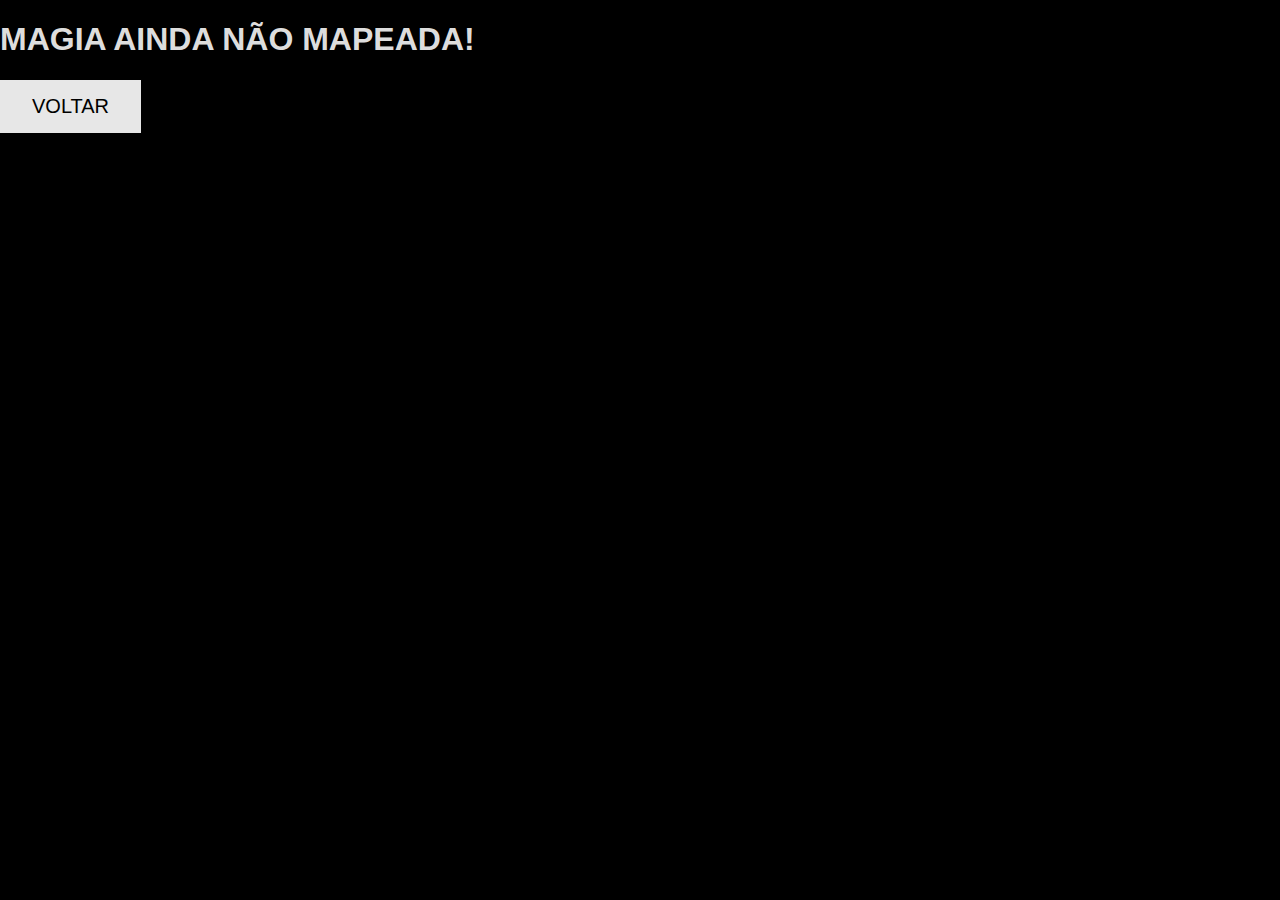
==== magias/descricao.html @ 6a2d0343 "add subfolder dnd" ====
<!DOCTYPE html>
<html>
    <head>
        <link rel="stylesheet" href="css/estilo.css">
        <script src="https://code.jquery.com/jquery-3.7.1.min.js"></script>
        <script src="js/script.js"></script>
        <title>DESCRICAO</title>
        <meta charset="UTF-8">
    </head>
    <body>
        <div id="magia">
            <h1>MAGIA AINDA NÃO MAPEADA!</h1>
        </div>
        
        <p>
            <input type="button" value="VOLTAR" id="botao" onClick="voltar()">
        </p>
    </body>
</html>

<script>
    $(document).ready(function() {
        var livro = new URL(window.location.href).searchParams.get("livro");
        //console.log("livro="+livro);
        carregarArquivoTXT('descricao', livro);
    });

    function voltar() {
        var livro = new URL(window.location.href).searchParams.get("livro");
        var link = "index.html";

        if(livro == "xanathar") {
            link = "xanathar.html"
        } else if(livro == "tasha") {
            link = "tasha.html"
        }

        window.location = link;
    }
</script>
---- magias/css/estilo.css ----
* {
  box-sizing: border-box;
  font-family: Arial, Helvetica, sans-serif;
}

body {
  margin: 0;
  font-family: Arial, Helvetica, sans-serif;
  background-color: #000000;
}

/* Style the top navigation bar */
.topnav {
  overflow: hidden;
  background-color: #333;
}

/* Style the topnav links */
.topnav a {
  float: left;
  display: block;
  color: #f2f2f2;
  text-align: center;
  padding: 14px 16px;
  text-decoration: none;
}

/* Change color on hover */
.topnav a:hover {
  background-color: #ddd;
  color: black;
}

/* Style the content */
.content {
  background-color: #000000;
  padding: 10px;
  height: 100%;
}

/* Style the footer */
.footer {
  background-color: #000000;
  padding: 10px;
  color: #ffffff;
  font-weight: bold;
}

table {
  border: 1px solid #ddd;
  width: 100%;
  height: 100%;
  text-align: center;
  border-collapse: collapse;
}

th {
  border: 1px solid;
  color: #ddd;
  text-align: center;
  font-size: large;
  font-weight: bold;
}

td {
  border: 1px solid;
  color: #ddd;
}

a {
  color: #ddd;
  /*cursor: default;*/
  text-decoration: none;
}

span {
  font-size: 30px;
}

#magia {
  background-color: #000000;
  color: #ddd;
}

#botao {
  background-color: #e7e7e7;
  color: black;
  border: none;
  padding: 15px 32px;
  text-align: center;
  text-decoration: none;
  display: inline-block;
  font-size: 20px;
}

/*nivel atual*/
#magia5 {
  background-color: #317df7;
}
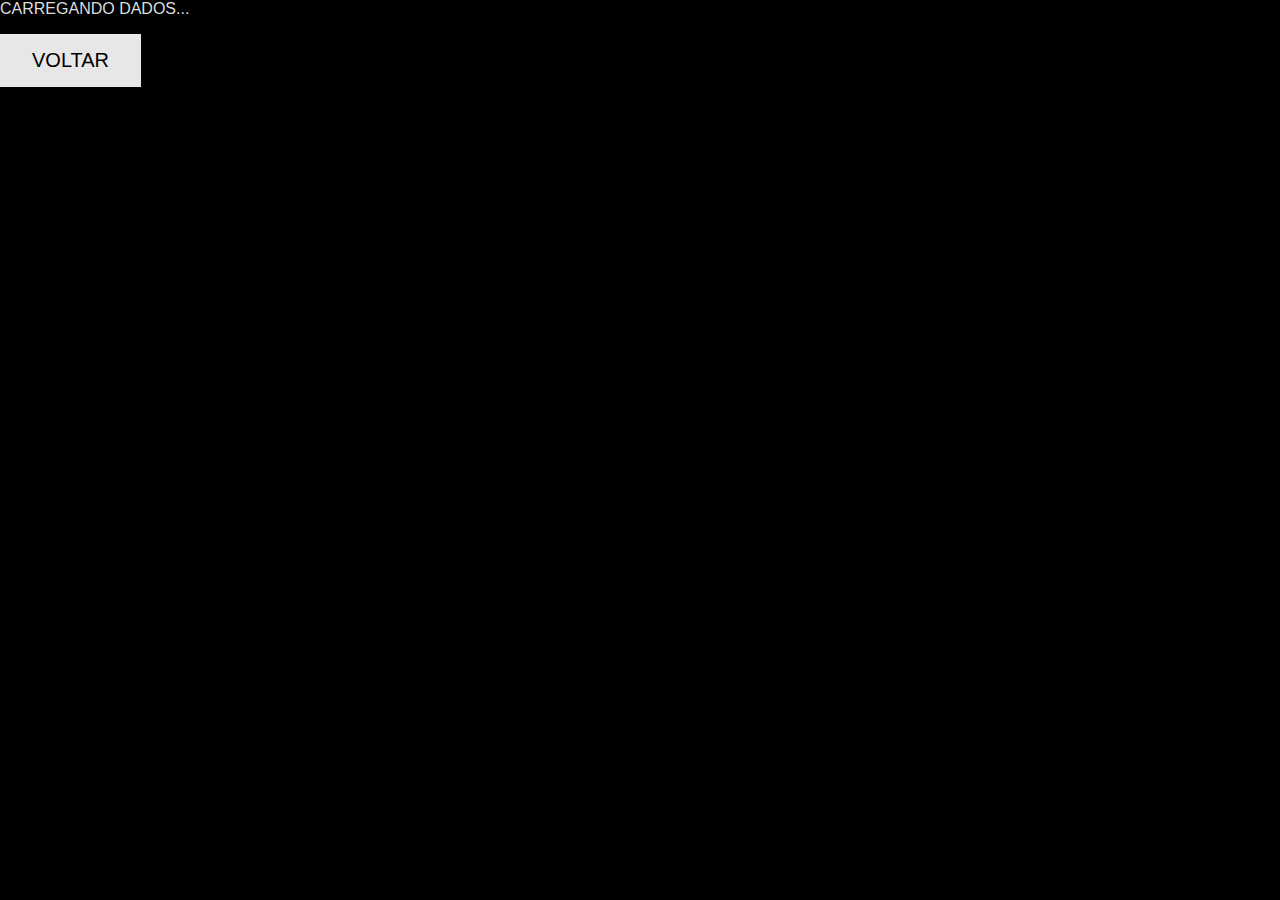
==== commit c07fc258: "add carregando nas descricoes" ====
--- a/magias/descricao.html
+++ b/magias/descricao.html
@@ -22,7 +22,11 @@
     $(document).ready(function() {
         var livro = new URL(window.location.href).searchParams.get("livro");
         //console.log("livro="+livro);
-        carregarArquivoTXT('descricao', livro);
+		
+		document.getElementById('magia').innerHTML = "CARREGANDO DADOS...";
+		setTimeout(function(){
+			carregarArquivoTXT('descricao', livro);
+		}, 2000);
     });
 
     function voltar() {
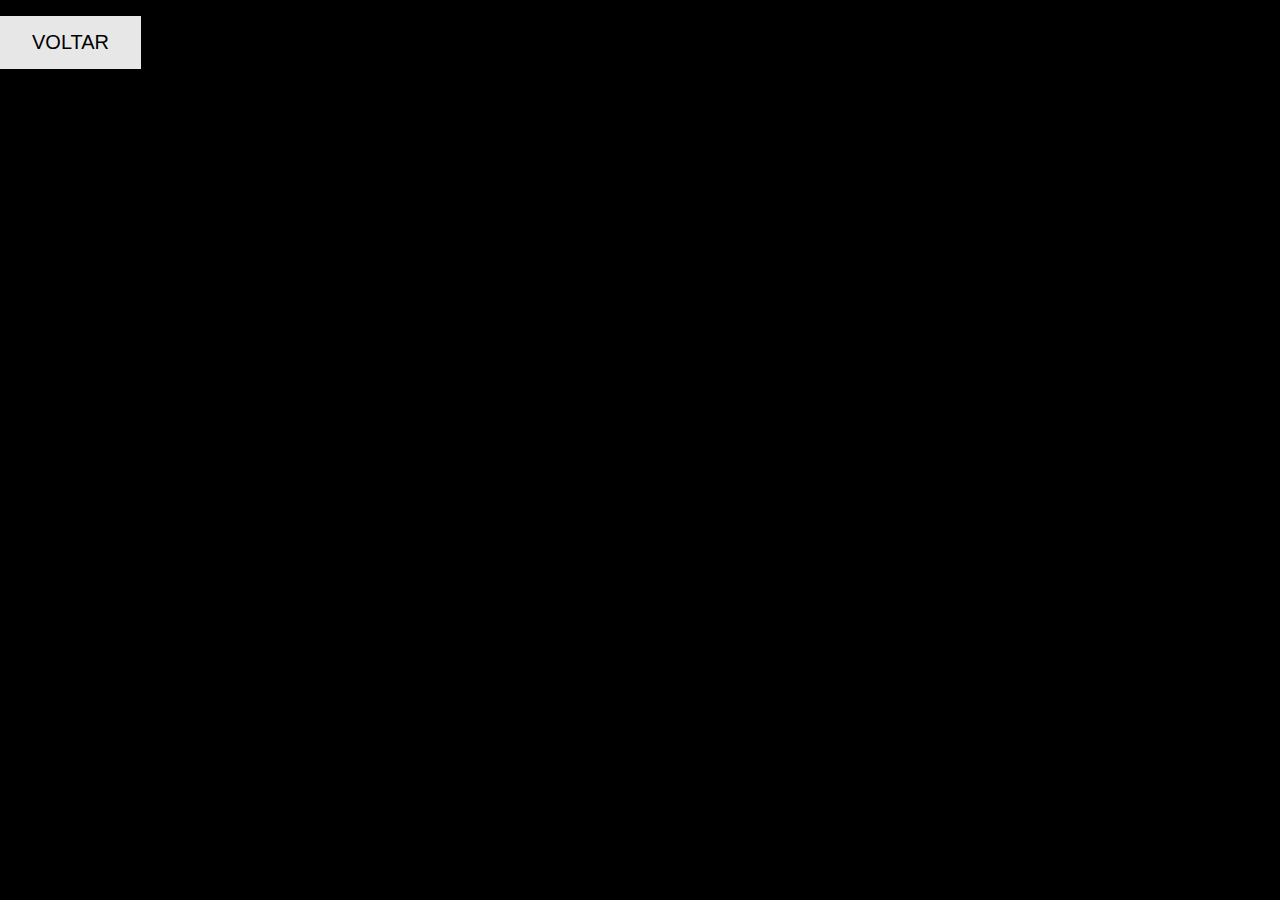
==== commit 944412a0: "magias fixas no html" ====
--- a/magias/descricao.html
+++ b/magias/descricao.html
@@ -8,9 +8,7 @@
         <meta charset="UTF-8">
     </head>
     <body>
-        <div id="magia">
-            <h1>MAGIA AINDA NÃO MAPEADA!</h1>
-        </div>
+        <div id="magia"><div id="ldj10" style="display:none"><h1>AMIZADE</h1><h3>Truque de encantamento</h3><h3>Tempo de Conjuração: 1 ação</h3><h3>Alcance: Pessoal</h3><h3>Componentes: S, M (uma pequena quantidade de maquiagem aplicada ao rosto durante a conjuração da magia)</h3><h3>Duração: Concentração, até 1 minuto</h3><span>Pela duração, você terá vantagem em todos os testes de Carisma direcionados a uma criatura, à sua escolha, que não seja hostil a você. Quando a magia acabar, a criatura perceberá que você usou maia para influenciar o humor dela, e ficará hostil a você. Uma criatura propensa a violência irá atacar você. Outra criatura pode buscar outras formas de retaliação (a critério do Mestre), dependendo da natureza da sua interação com ela.</span></div><div id="ldj20" style="display:none"><h1>ATAQUE CERTEIRO</h1><h3>Truque de adivinhação</h3><h3>Tempo de Conjuração: 1 ação</h3><h3>Alcance: 9 metros</h3><h3>Componentes: S</h3><h3>Duração: Concentração, até 1 rodada</h3><span>Você estende sua mão e aponta o dedo para um alvo no alcance. Sua magia garante a você uma breve intuição sobre as defesas do alvo. No seu próximo turno, você terá vantagem na primeira jogada de ataque contra o alvo,considerando que essa magia não tenha acabado.</span></div><div id="ldj30" style="display:none"><h1>CONSERTAR</h1><h3>Truque de transmutação</h3><h3>Tempo de Conjuração: 1 minuto</h3><h3>Alcance: Toque</h3><h3>Componentes: V, S, M (dois ímãs)</h3><h3>Duração: Instantânea</h3><span>Essa magia repara um única quebra ou fissura em um objeto que você tocar, como um elo quebrado de uma corrente, duas metades de uma chave partida, um manto rasgado ou o vazamento em um odre. Contanto que a quebra ou fissura não tenha mais de 30 centímetros em qualquer dimensão, você pode remenda-la, não deixando qualquer vestígio do dano anterior. Essa magia pode reparar fisicamente um item mágico ou constructo, mas a magia não irá restaurar a magia em tais objetos.</span></div><div id="ldj40" style="display:none"><h1>ESPIRRO ÁCIDO</h1><h3>Truque de conjuração</h3><h3>Tempo de Conjuração: 1 ação</h3><h3>Alcance: 18 metros</h3><h3>Componentes: V, S</h3><h3>Duração: Instantânea</h3><span>Você arremessa uma bolha de ácido. Escolha uma criatura dentro do alcance, ou escolha duas criaturas dentro do alcance que estejam a 1,5 metro uma da outra. Um alvo deve ser bem sucedido num teste de resistência de Destreza ou sofrerá 1d6 de dano ácido. O dano dessa magia aumenta em 1d6 quando você alcança o 5° nível (2d6), 11° nível (3d6) e 17° nível (4d6).</span></div><div id="ldj50" style="display:none"><h1>GLOBOS DE LUZ</h1><h3>Truque de evocação</h3><h3>Tempo de Conjuração: 1 ação</h3><h3>Alcance: 36 metros</h3><h3>Componentes: V, S, M (um pouco de fósforo ou wychwood ou um inseto luminoso)</h3><h3>Duração: Concentração, até 1 minuto</h3><span>Você cria até quatro luzes do tamanho de tochas dentro do alcance, fazendo-as parecerem tochas, lanternas ou esferas luminosas que flutuam no ar pela duração. Você também pode combinar as quatro luzes em uma forma luminosa, vagamente humanoide, de tamanho Médio. Qualquer que seja a forma que você escolher, cada luz produz penumbra num raio de 3 metros. Com uma ação bônus, no seu turno, você pode mover as luzes, até 18 metros, para um novo local dentro do alcance. Uma luz deve estar a, pelo menos, 6 metros de outra luz criada por essa magia e uma luz some se exceder o alcance da magia.</span></div><div id="ldj60" style="display:none"><h1>ILUSÃO MENOR</h1><h3>Truque de ilusão</h3><h3>Tempo de Conjuração: 1 ação</h3><h3>Alcance: 9 metros</h3><h3>Componentes: V, M (um pouco de lã)</h3><h3>Duração: 1 minuto</h3><span>Você cria um som ou uma imagem de um objeto, dentro do alcance, que permanece pela duração. A ilusão também termina se você dissipa-la usando uma ação ou conjurar essa magia novamente. Se você criar um som, seu volume pode variar entre um sussurro até um grito. Pode ser a sua voz, a voz de outrem, o rugido de um leão, batidas de tambor ou qualquer outro som que você quiser. O som permanece no mesmo volume durante toda duração ou você pode fazer sons distintos em momentos diferentes, antes da magia acabar. Se você criar uma imagem de um objeto como uma cadeira, pegadas de lama ou um pequeno baú ela não pode ter mais de 1,5 metro cúbico. A imagem não pode produzir som, luz, cheiro ou qualquer outro efeito sensorial. Interação física com a imagem revelará que ela é uma ilusão, já que as coisas podem atravessa-la. Se uma criatura usar sua ação para examinar a imagem, ela pode determinar que ela é uma ilusão se obtiver sucesso num teste de Inteligência (Investigação) contra a CD da magia. Se uma criatura discernir a ilusão como sendo isso, a ilusão se tornará suave para a criatura.</span></div><div id="ldj70" style="display:none"><h1>LUZ</h1><h3>Truque de evocação</h3><h3>Tempo de Conjuração: 1 ação</h3><h3>Alcance: Toque</h3><h3>Componentes: V, M (um vaga-lume ou musgo fosforescente)</h3><h3>Duração: Concentração, até 1</h3><span>Você toca um objeto que não tenha mais 3 metros em qualquer dimensão. Até a magia acabar, o objeto emite luz plena num raio de 6 metros e penumbra por 6 metros adicionais. Cobrir o objeto completamente com alguma coisa opaca bloqueará a luz. A magia termina se você conjura-la novamente ou dissipa-la com uma ação. Se você tentar afetar um objeto segurado ou vestido por uma criatura hostil, a criatura deve ser bem sucedida num teste de Destreza para evitar a magia.</span></div><div id="ldj80" style="display:none"><h1>MÃOS MÁGICAS</h1><h3>Truque de conjuração</h3><h3>Tempo de Conjuração: 1 ação</h3><h3>Alcance: 9 metros</h3><h3>Componentes: V, S</h3><h3>Duração: 1 minuto</h3><span>Uma mão espectral flutuante aparece num ponto, à sua escolha, dentro do alcance. A mão permanece pela duração ou até você dissipa-la com uma ação. A mão some se estiver a mais de 9 metros de você ou se você conjurar essa magia novamente. Você pode usar sua ação para controlar a mão. Você pode usar a mão para manipular um objeto, abrir uma porta ou recipiente destrancado, guardar ou pegar um item de um recipiente aberto ou derramar o conteúdo de um frasco. Você pode mover a mão até 9 metros a cada vez que a usa. A mão não pode atacar, ativar itens mágicos ou carregar mais de 5 quilos.</span></div><div id="ldj90" style="display:none"><h1>MENSAGEM</h1><h3>Truque de transmutação</h3><h3>Tempo de Conjuração: 1 ação</h3><h3>Alcance: 36 metros</h3><h3>Componentes: V, S, M (um pedaço curto de fio de cobre)</h3><h3>Duração: 1 rodada</h3><span>Você aponta seu dedo para uma criatura dentro do alcance e sussurra uma mensagem. O alvo (e apenas ele) ouvi a mensagem e pode responder com um sussurro que apenas você pode ouvir. Você pode conjurar essa magia através de objetos sólidos se você tiver familiaridade com o alvo. Silêncio mágico, 30 centímetros de rocha, 2,5 centímetros de metal comum, uma fina camada de chumbo, ou 90 centímetros de madeira ou terra bloqueiam a magia. A magia não precisa seguir uma linha reta e pode viajar livremente, dobrando esquinas ou através de aberturas.</span></div><div id="ldj100" style="display:none"><h1>PRESTIDIGITAÇÃO</h1><h3>Truque de transmutação</h3><h3>Tempo de Conjuração: 1 ação</h3><h3>Alcance: 3 metros</h3><h3>Componentes: V, S</h3><h3>Duração: Até 1 hora</h3><span>Essa magia é um truque mágico simples que conjuradores iniciantes usam para praticar. Você cria um dos seguintes</span></div><div id="ldj110" style="display:none"><h1>PROTEÇÃO CONTRA LÂMINAS</h1><h3>Truque de abjuração</h3><h3>Tempo de Conjuração: 1 ação</h3><h3>Alcance: Pessoal</h3><h3>Componentes: V, S</h3><h3>Duração: 1 rodada</h3><span>Você estende suas mãos e desenha um símbolo de proteção no ar. Até o final do seu próximo turno, você terá resistência contra dano de concussão, cortante e perfurante causado por ataques com armas.</span></div><div id="ldj120" style="display:none"><h1>RAIO DE FOGO</h1><h3>Truque de evocação</h3><h3>Tempo de Conjuração: 1 ação</h3><h3>Alcance: 36 metros</h3><h3>Componentes: V, S</h3><h3>Duração: Instantânea</h3><span>Você arremessa um cisco de fogo em uma criatura ou objeto dentro do alcance. Faça um ataque à distância com magia contra o alvo. Se atingir, o alvo sofre 1d10 de dano de fogo. Um objeto inflamável atingido por essa magia, incendeia se não estiver sendo vestido ou carregado. O dano dessa magia aumenta em 1d10 quando você alcança o 5° nível (2d10), 11° nível (3d10) e 17° nível (4d10).</span></div><div id="ldj130" style="display:none"><h1>RAIO DE GELO</h1><h3>Truque de evocação</h3><h3>Tempo de Conjuração: 1 ação</h3><h3>Alcance: 18 metros</h3><h3>Componentes: V, S</h3><h3>Duração: Instantânea</h3><span>Um raio frigido de luz azul clara parte em direção de uma criatura, dentro do alcance. Realize um ataque à distância com magia contra o alvo. Se atingir, ele sofre 1d8 de dano de frio e seu deslocamento é reduzido em 3 metros até o começo do seu próximo turno. O dano da magia aumenta em 1d8 quando você alcança o 5° nível (2d8), 11° nível (3d8) e 17° nível (4d8).</span></div><div id="ldj140" style="display:none"><h1>RAJADA DE VENENO</h1><h3>Truque de conjuração</h3><h3>Tempo de Conjuração: 1 ação</h3><h3>Alcance: 3 metros</h3><h3>Componentes: V, S</h3><h3>Duração: Instantânea</h3><span>Você ergue sua mão em direção de uma criatura que você possa ver, dentro do alcance e projeta um sopro de gás tóxico da sua palma. A criatura deve ser bem sucedida num teste de resistência de Constituição ou sofrerá 1d12 de dano de veneno. O dano dessa magia aumenta em 1d12 quando você alcança o 5° nível (2d12), 11° nível (3d12) e 17° nível (4d12).</span></div><div id="ldj150" style="display:none"><h1>TOQUE ARREPIANTE</h1><h3>Truque de necromancia</h3><h3>Tempo de Conjuração: 1 ação</h3><h3>Alcance: 36 metros</h3><h3>Componentes: V, S</h3><h3>Duração: 1 rodada</h3><span>Você cria uma mão esquelética fantasmagórica no espaço de uma criatura, dentro do alcance. Realize um ataque à distância com magia contra a criatura para afeta-la com o frio sepulcral. Se atingir, a criatura sofre 1d8 de dano necrótico e não poderá recuperar pontos de vida até o início do seu próximo turno. Até lá, a mão ficará presa ao alvo. Se você atingir um alvo morto-vivo, ele terá desvantagem nas jogadas de ataque contra você até o final do seu próximo turno. O dano dessa magia aumenta em 1d8 quando você alcança o 5° nível (2d8), 11° nível (3d8) e 17° nível (4d8).</span></div><div id="ldj160" style="display:none"><h1>TOQUE CHOCANTE</h1><h3>Truque de evocação</h3><h3>Tempo de Conjuração: 1 ação</h3><h3>Alcance: Toque</h3><h3>Componentes: V, S</h3><h3>Duração: Instantânea</h3><span>Eletricidade surge da sua mão para transmitir um choque em uma criatura que você tentar tocar. Faça um ataque corpo-a-corpo com magia contra o alvo. Você tem vantagem na jogada de ataque se o alvo estiver vestindo qualquer armadura de metal. Se atingir, o alvo sofre 1d8 de dano elétrico e não pode usar reações até o início do próximo turno dele. O dano da magia aumenta em 1d8 quando você alcança o 5° nível (2d8), 11° nível (3d8) e 17° nível (4d8).</span></div><div id="ldj11" style="display:none"><h1>ALARME</h1><h3>1° nível de abjuração (ritual)</h3><h3>Tempo de Conjuração: 1 minuto</h3><h3>Alcance: 9 metros</h3><h3>Componentes: V, S, M (um pequeno sino e um pequeno fio de prata)</h3><h3>Duração: 8 horas</h3><span>Você coloca um alarme para intrusos desavisados.Escolha uma porta, uma janela ou uma área dentro do alcance que não seja maior que 6 metros cúbicos. Até a magia acabar, um alarme alerta você sempre que uma criatura Miúda ou maior tocarem ou entrarem na área protegida. Quando você conjura a magia, você pode designar as criaturas que não ativarão o alarme. Você também escolhe se o alarme será mental ou audível. Um alarme mental alerta você com um silvo na sua mente, se você estiver a até de 1,5 quilômetro da área protegida. Esse silvo acordará você se você estiver dormindo. Um alarme audível produz o som de um sino de mão por 10 minutos num raio de 18 metros.</span></div><div id="ldj21" style="display:none"><h1>ÁREA ESCORREGADIA</h1><h3>1° nível de conjuração</h3><h3>Tempo de Conjuração: 1 ação</h3><h3>Alcance: 18 metros</h3><h3>Componentes: V, S, M (um pouco de pele de porco ou manteiga)</h3><h3>Duração: 1 minuto</h3><span>Graxa escorregadia cobre o solo em um quadrado de 3 metros centrado em um ponto, dentro do alcance, tornando essa área em terreno difícil pela duração. Quando a graxa aparece, cada criatura de pé na área deve ser bem sucedida num teste de resistência de Destreza ou cairá no chão. Uma criatura que entre na área ou termine seu turno nela, deve ser bem sucedido num teste de resistência de Destreza ou cairá no chão.</span></div><div id="ldj31" style="display:none"><h1>ARMADURA ARCANA</h1><h3>1° nível de abjuração</h3><h3>Tempo de Conjuração: 1 ação</h3><h3>Alcance: Toque</h3><h3>Componentes: V, S, M (um pedaço de couro curado)</h3><h3>Duração: 8 horas</h3><span>Você toca uma criatura voluntária que não esteja vestindo armadura e uma energia mágica protetora a envolve até a magia acabar. A CA base do alvo se torna 13 + o modificador de Destreza dele. A magia acaba se o alvo colocar uma armadura ou se você dissipa-la usando uma ação.</span></div><div id="ldj41" style="display:none"><h1>COMPREENDER IDIOMAS</h1><h3>1° nível de adivinhação (ritual)</h3><h3>Tempo de Conjuração: 1 ação</h3><h3>Alcance: Pessoal</h3><h3>Componentes: V, S, M (um pitada de fuligem e sal)</h3><h3>Duração: 1 hora</h3><span>Pela duração, você compreende o significado literal de qualquer idioma falado que você ouvir. Você também compreende qualquer idioma escrito que vir, mas você deve tocar a superfície onde as palavras estão escritas. Leva, aproximadamente, 1 minuto para ler uma página de texto. Essa magia não decifra mensagens secretas em textos ou glifos, como um selo arcano, que não seja parte de um idioma escrito.</span></div><div id="ldj51" style="display:none"><h1>CONVOCAR FAMILIAR</h1><h3>1° nível de conjuração (ritual)</h3><h3>Tempo de Conjuração: 1 hora</h3><h3>Alcance: 3 metros</h3><h3>Componentes: V, S, M (carvão, incenso e ervas no valor de 10 po, que devem ser consumidos pelo fogo em um braseiro de bronze)</h3><h3>Duração: Instantânea</h3><span>Você adquire os serviços de uma familiar, um espírito que toma a forma de um animal, à sua escolha: aranha, caranguejo, cavalo marinho, coruja, corvo, doninha, gato, falcão, lagarto, morcego, peixe (arenque), polvo, rato, rã (sapo) ou serpente venenosa. Aparecendo em um espaço desocupado dentro do alcance, o familiar tem as mesmas estatísticas da forma escolhida, no entanto, ele é um celestial, corruptor ou fada (à sua escolha) ao invés de uma besta. Seu familiar até independentemente de você, mas ele sempre obedece aos seus comandos. Em combate, ele rola sua a própria iniciativa e age no seu próprio turno. Um familiar não pode atacar, mas ele pode realizar outras ações, como de costume. Quando um familiar cai a 0 pontos de vida, ele desaparece, não deixando qualquer corpo físico para trás. Ele reaparece depois de você conjurar essa magia novamente. Enquanto seu familiar estiver a até 30 metros de você, você pode se comunicar telepaticamente com ele. Além disso, com uma ação, você pode ver através dos olhos do familiar e ouvir através dos ouvidos dele, até o início do seu próximo turno, adquirindo os benefícios de qualquer sentido especial que o familiar possua. Durante esse período, você estará cego e surdo em relação aos seus próprios sentidos. Com uma ação, você pode, temporariamente, dispensar seu familiar. Ele desaparece dentro de uma bolsa dimensional onde ele aguarda sua convocação. Alternativamente, você pode dispensa-lo para sempre. Com uma ação, enquanto ele estiver temporariamente dispensado, você pode fazê-lo reaparecer em qualquer espaço desocupado a até 9 metros de você. Você não pode ter mais de um familiar por vez. Se você conjurar essa magia enquanto já tiver um familiar, ao invés disso, você faz seu familiar existente adotar uma nova forma. Escolha uma das formas da lista acima. Seu familiar se transforma na criatura escolhida. Finalmente, quando você conjura uma magia com alcance de toque, seu familiar pode transmitir a magia, como se ele tivesse conjurado ela. Seu familiar precisa estar a até 30 metros de você e deve usar a reação dele para transmitir a magia quando você a conjurar. Se a magia necessitar de uma jogada de ataque, você usa seu modificador de ataque para essa jogada.</span></div><div id="ldj61" style="display:none"><h1>DETECTAR MAGIA</h1><h3>1° nível de adivinhação (ritual)</h3><h3>Tempo de Conjuração: 1 ação</h3><h3>Alcance: Pessoal</h3><h3>Componentes: V, S</h3><h3>Duração: Concentração, até 10 minutos</h3><span>Pela duração, você sente a presença de magia a até 9 metros de você. Se você sentir magia dessa forma, você pode usar sua ação para ver uma aura suave em volta de qualquer criatura ou objeto visível, na área que carrega magia, e você descobre a escolha de magia, se houver uma. A magia pode penetrar a maioria das barreiras, mas é bloqueada por 30 centímetros de rocha, 2,5 centímetros de metal comum, uma fina camada de chumbo, ou 90 centímetros de madeira ou terra.</span></div><div id="ldj71" style="display:none"><h1>DISCO FLUTUANTE DE TENSER</h1><h3>1° nível de conjuração (ritual)</h3><h3>Tempo de Conjuração: 1 ação</h3><h3>Alcance: 9 metros</h3><h3>Componentes: V, S, M (uma gota de mercúrio)</h3><h3>Duração: 1 hora</h3><span>Essa magia cria um plano horizontal, circular de energia de 90 cm de diâmetro por 2,5 cm de espessura, que flutua 90 centímetros acima do chão em um espaço desocupado, à sua escolha, que você possa ver dentro do alcance. O disco permanece pela duração e pode suportar até 250 quilos. Se mais peso for colocado nele, a magia termina, e tudo em cima do disco cai no chão. O disco é imóvel enquanto você estiver a até 6 metros dele. Se você se afastar a mais de 6 metros dele, o disco seguirá você, mantendo-se a 6 metros de você. Ele pode atravessar terreno irregular, subir ou descer escadas, encostas e similares, mas ele não pode atravessar mudanças de elevação de 3 metros ou mais. Por exemplo, o disco não pode atravessar um fosso de 3 metros de profundidade nem poderia sair de tal fosso se tivesse sido criado no fundo dele. Se você se afastar mais de 30 metros do disco (tipicamente por ele não poder rodear um obstáculo para seguir você), a magia acaba.</span></div><div id="ldj81" style="display:none"><h1>DISFARÇAR-SE</h1><h3>1° nível de ilusão</h3><h3>Tempo de Conjuração: 1 ação</h3><h3>Alcance: Pessoal</h3><h3>Componentes: V, S</h3><h3>Duração: 1 hora</h3><span>Você faz com que você mesmo – incluindo suas roupas, armadura, armas e outros pertences no seu personagem – pareça diferente até a magia acabar ou até você usar sua ação para dispensa-la. Você pode se parecer 30 centímetros mais baixo ou mais alto, e pode parecer magro, gordo ou entre ambos. Você não pode mudar o tipo do seu corpo, portanto, você deve adotar uma forma que tenha a mesma disposição básica de membros. No mais, a extensão da sua ilusão cabe a você. As mudanças criadas por essa magia não conseguem se sustentar perante uma inspeção física. Por exemplo, se você usar essa magia para adicionar um chapéu ao seu visual, objetos que passarem pelo chapéu e qualquer um que tocá-lo não sentirá nada ou sentirá sua cabeça e cabelo. Se você usar essa magia para aparentar ser mais magro do que é, a mão de alguém que a erguer para tocar em você, irá esbarrar em você enquanto ainda está, aparentemente, está no ar. Para perceber que você está disfarçado, uma criatura pode usar a ação dela para inspecionar sua aparência e deve ser bem sucedida em um teste de Inteligência (Investigação) contra a CD da sua magia.</span></div><div id="ldj91" style="display:none"><h1>ENFEITIÇAR PESSOA</h1><h3>1° nível de encantamento</h3><h3>Tempo de Conjuração: 1 ação</h3><h3>Alcance: 9 metros</h3><h3>Componentes: V, S</h3><h3>Duração: 1 hora</h3><span>Você tenta enfeitiçar um humanoide que você possa ver dentro do alcance. Ele deve realizar um teste de resistência de Sabedoria, e recebe vantagem nesse teste se você ou seus companheiros estiverem lutando com ele. Se ele falhar, ficará enfeitiçado por você até a magia acabar ou até você ou seus companheiros fizerem qualquer coisa nociva contra ele. A criatura enfeitiçada reconhece você como um conhecido amigável. Quando a magia acabar, a criatura saberá que foi enfeitiçada por você. Em Níveis Superiores. Se você conjurar essa magia usando um espaço de magia de 2° nível ou superior, você pode afetar uma criatura adicional para cada nível do espaço acima do 1°. As criaturas devem estar a até 9 metros umas das outras quando você for afeta-las.</span></div><div id="ldj101" style="display:none"><h1>ESCRITA ILUSÓRIA</h1><h3>1° nível de ilusão (ritual)</h3><h3>Tempo de Conjuração: 1 minuto</h3><h3>Alcance: Toque</h3><h3>Componentes: S, M (uma tinta à base de chumbo valendo, no mínimo, 10 po, que é consumida pela magia)</h3><h3>Duração: 10 dias</h3><span>Você escreve em um pergaminho, papel ou qualquer outro material adequado e tinge ele com uma poderosa ilusão que permanece pela duração. Para você e para qualquer criatura que você designar quando você conjura essa magia, a escrita parece normal, escrita com a sua caligrafia e transmite qualquer que seja a mensagem que você desejava quando escreveu o texto. Para todos os outros, a escrita aparece como se tivesse sido escrita com uma caligrafia desconhecida ou mágica que é inteligível. Alternativamente, você pode fazer a escrita parecer uma mensagem totalmente diferente, escrita com uma caligrafia e idioma diferentes, apesar de o idioma precisar ser um que você conheça. No caso da magia ser dissipada, tanto a escrita original quanto a ilusória desaparecem. Uma criatura com visão verdadeira pode ler a mensagem escondida.</span></div><div id="ldj111" style="display:none"><h1>ESCUDO ARCANO</h1><h3>1° nível de abjuração</h3><h3>Tempo de Conjuração: 1 reação, que você faz quando é atingido por um ataque ou alvo da magia mísseis mágicos</h3><h3>Alcance: Pessoal</h3><h3>Componentes: V, S</h3><h3>Duração: 1 rodada</h3><span>Uma barreira de energia invisível aparece e protege você. Até o início do seu próximo turno, você recebe +5 de bônus na CA, incluindo contra o ataque que desencadeou a magia, e você não sofre dado de mísseis mágicos.</span></div><div id="ldj121" style="display:none"><h1>IDENTIFICAÇÃO</h1><h3>1° nível de adivinhação (ritual)</h3><h3>Tempo de Conjuração: 1 minuto</h3><h3>Alcance: Toque</h3><h3>Componentes: V, S, M (uma perola valendo, no mínimo, 100 po e uma pena de coruja)</h3><h3>Duração: Instantânea</h3><span>Você escolhe um objeto que você deve tocar durante toda a conjuração da magia. Se ele for um item mágico ou algum outro objeto imbuído por magia, você descobre suas propriedades e como usá-lo, se exige sintonia para ser usado e quantas cargas ele tem, se aplicável. Você descobre se quaisquer magias estão afetando o item e quais eles são. Se o item foi criado por magia, você descobre que magia o criou. Se você, ao invés, tocar uma criatura durante toda a conjuração, você descobre quais magias, se houver alguma, estão afetando-a atualmente.</span></div><div id="ldj131" style="display:none"><h1>IMAGEM SILENCIOSA</h1><h3>1° nível de ilusão</h3><h3>Tempo de Conjuração: 1 ação</h3><h3>Alcance: 18 metros</h3><h3>Componentes: V, S, M (um pouco de lã)</h3><h3>Duração: Concentração, até 10 minutos</h3><span>Você cria a imagem de um objeto, criatura ou outro fenômeno visual que não tenha mais de 4,5 metros cúbicos. A imagem aparece num ponto, dentro do alcança, e permanece pela duração. A imagem é puramente visual não é acompanhada por som, cheiro ou outros efeitos sensoriais. Você pode usar sua ação para fazer a imagem se mover para qualquer ponto, dentro do alcance. À medida que a imagem muda de lugar, você pode alterar a aparência dela para que seu movimento pareça ser o natural para a imagem. Por exemplo, se você criar uma imagem de uma criatura e move-la, você pode alterar a imagem para que ela pareça estar andando. Interação física com a imagem, revelará que ela é uma ilusão, já que as coisas podem passar através dela. Uma criatura que usar sua ação para examinar a imagem, pode determinar que ela é uma ilusão com um teste de Inteligência (Investigação) bem sucedido contra a CD da magia. Se uma criatura discernir a ilusão como sendo isso, a criatura poderá ver através da imagem.</span></div><div id="ldj141" style="display:none"><h1>LEQUE CROMÁTICO</h1><h3>1° nível de ilusão</h3><h3>Tempo de Conjuração: 1 ação</h3><h3>Alcance: Pessoal (cone de 4,5 metros)</h3><h3>Componentes: V, S, M (um punhado de pó ou areia nas cores vermelha, amarela e azul)</h3><h3>Duração: 1 rodada</h3><span>Um feixe ofuscante de luzes coloridas ordenadas, surge da sua mão. Role 6d10 o total é a quantidade de pontos de vida de criaturas que essa magia pode afetar. As criaturas num cone de 4,5 metros, originado de você, são afetadas em ordem ascendente dos seus pontos de vida (ignorando criaturas inconsciente e que não podem ver). Começando com as criaturas que tiverem menos pontos de vida, cada criatura afetada por essa magia ficará cega até o fim da magia. Subtraia os pontos de vida de cada criatura do total antes de considerar os pontos de vida da próxima criatura. Os pontos de vida de uma criatura devem ser iguais ou menores que o total restante para que essa criatura seja afetada Em Níveis Superiores. Se você conjurar essa magia usando um espaço de magia de 2° nível ou superior, jogue 2d10 adicionais para cada nível do espaço acima do 1°.</span></div><div id="ldj151" style="display:none"><h1>MÃOS FLAMEJANTES</h1><h3>1° nível de evocação</h3><h3>Tempo de Conjuração: 1 ação</h3><h3>Alcance: Pessoal (cone de 4,5 metros)</h3><h3>Componentes: V, S</h3><h3>Duração: Instantânea</h3><span>Enquanto você mantiver suas mãos com os polegares juntos e os dedos abertos, uma fino leque de chamas emerge das pontas dos seus dedos erguidos. Cada criatura num cone de 4,5 metros deve realizar um teste de resistência de Destreza. Uma criatura sofre 3d6 de dano de fogo se falhar no teste, ou metade desse dano se obtiver sucesso. O fogo incendeia qualquer objeto inflamável na área que não esteja sendo vestido ou carregado. Em Níveis Superiores. Se você conjurar essa magia usando um espaço de magia de 2° nível ou superior, o dano aumenta em 1d6 para cada nível do espaço acima do 1°.</span></div><div id="ldj161" style="display:none"><h1>MÍSSEIS MÁGICOS</h1><h3>1° nível de evocação</h3><h3>Tempo de Conjuração: 1 ação</h3><h3>Alcance: 36 metros</h3><h3>Componentes: V, S</h3><h3>Duração: Instantânea</h3><span>Você cria três dardos brilhantes de energia mística. Cada dardo atinge uma criatura, à sua escolha, que você possa ver, dentro do alcance. Um dardo causa 1d4 + 1 de dano de energia ao alvo. Todos os dardos atingem simultaneamente e você pode direciona-los para atingir uma criatura ou várias. Em Níveis Superiores. Quando você conjurar essa magia usando um espaço de magia de 2° nível ou superior, a magia cria um dardo adicional para cada nível do espaço acima do 1°.</span></div><div id="ldj171" style="display:none"><h1>NÉVOA OBSCURECENTE</h1><h3>1° nível de conjuração</h3><h3>Tempo de Conjuração: 1 ação</h3><h3>Alcance: 36 metros</h3><h3>Componentes: V, S</h3><h3>Duração: Concentração, até 1 hora</h3><span>Você cria uma esfera de 6 metros de raio de névoa, centrada num ponto, dentro do alcance. A esfera se espalha, dobrando esquinas, e a área dela é de escuridão densa. Ela permanece pela duração ou até um vento moderado ou mais rápido (pelo menos 15 quilômetros por hora) dispersa-la. Em Níveis Superiores. Quando você conjurar essa magia usando um espaço de magia de 2° nível ou superior, o raio da névoa aumenta em 6 metros para cada nível do espaço acima do 1°.</span></div><div id="ldj181" style="display:none"><h1>ONDA TROVEJANTE</h1><h3>1° nível de evocação</h3><h3>Tempo de Conjuração: 1 ação</h3><h3>Alcance: Pessoal (cubo de 4,5 metros)</h3><h3>Componentes: V, S</h3><h3>Duração: Instantânea</h3><span>Uma onda de força trovejante varre tudo a partir de você. Cada criatura num cubo de 4,5 metros originado em você, deve realizar um teste de resistência de Constituição. Se falhar na resistência, uma criatura sofrerá 2d8 de dano trovejante e será empurrada 3 metros para longe de você. Se obtive sucesso na resistência, a criatura sofrerá metade desse dano e não será empurrada. Além disso, objetos soltos que estiverem completamente dentro da área de efeito serão automaticamente empurrados 3 metros para longe de você pelo efeito da magia e a magia emitirá um ressonante barulho de trovão audível a até 90 metros. Em Níveis Superiores. Quando você conjurar essa magia usando um espaço de magia de 2° nível ou superior, o dano aumenta em 1d8 para cada nível acima do 1°.</span></div><div id="ldj191" style="display:none"><h1>ORBE CROMÁTICA</h1><h3>1° nível de evocação</h3><h3>Tempo de Conjuração: 1 ação</h3><h3>Alcance: 27 metros</h3><h3>Componentes: V, S, M (um diamante valendo, no mínimo, 50 po)</h3><h3>Duração: Instantânea</h3><span>Você arremessa uma esfera de energia de 12 centímetros de diâmetro numa criatura que você possa ver dentro do alcance. Você escolhe ácido, frio, fogo, elétrico, veneno ou trovejante para o tipo de orbe que você cria e, então, realiza um ataque à distância com magia. Se o ataque atingir, a criatura sofre 3d8 de dano do tipo escolhido. Em Níveis Superiores. Quando você conjurar essa magia usando um espaço de magia de 2° nível ou superior, o dano aumenta em 1d8 para cada nível do espaço acima do 1°.</span></div><div id="ldj201" style="display:none"><h1>PASSOS LONGOS</h1><h3>1° nível de transmutação</h3><h3>Tempo de Conjuração: 1 ação</h3><h3>Alcance: Toque</h3><h3>Componentes: V, S, M (um pouco de barro)</h3><h3>Duração: 1 hora</h3><span>Você toca uma criatura. O deslocamento do alvo aumenta em 3 metros, até a magia acabar. Em Níveis Superiores. Quando você conjurar essa magia usando um espaço de magia de 2° nível ou superior, você pode afetar uma criatura adicional para cada nível do espaço acima do 1°.</span></div><div id="ldj211" style="display:none"><h1>PROTEÇÃO CONTRA O BEM E MAL</h1><h3>1° nível de abjuração</h3><h3>Tempo de Conjuração: 1 ação</h3><h3>Alcance: Toque</h3><h3>Componentes: V, S, M (água benta ou pó de prata e ferro, consumidos pela magia)</h3><h3>Duração: Concentração, até 10 minutos</h3><span>Até a magia acabar, uma criatura voluntária que você tocar estará protegida contra certos tipos de criaturas: aberrações, celestiais, corruptores, elementais, fadas e mortos-vivos. A proteção garante diversos benefícios. As criaturas desse tipo tem desvantagem nas jogadas de ataque contra o alvo. O alvo não pode ser enfeitiçado, amedrontado ou possuído por elas. Se o alvo já estiver enfeitiçado, amedrontado ou possuído por uma dessas criaturas, o alvo terá vantagem em qualquer novo teste de resistência contra o efeito relevante.</span></div><div id="ldj221" style="display:none"><h1>QUEDA SUAVE</h1><h3>1° nível de transmutação</h3><h3>Tempo de Conjuração: 1 reação, que você realiza quando você ou uma criatura a até 18 metros cair</h3><h3>Alcance: 18 metros</h3><h3>Componentes: V, M (uma pequena pena ou penugem similar)</h3><h3>Duração: 1 minuto</h3><span>Escolha até cinco criaturas caindo, dentro do alcance. A taxa de descendência de uma criatura caindo é reduzida para 18 metros por rodada, até o fim da magia. Se a criatura aterrissar antes da magia acabar, ela não sofre nenhum dano de queda, pode aterrissar em pé e a magia termina para essa criatura.</span></div><div id="ldj231" style="display:none"><h1>RAIO ADOECENTE</h1><h3>1° nível de necromancia</h3><h3>Tempo de Conjuração: 1 ação</h3><h3>Alcance: 18 metros</h3><h3>Componentes: V, S</h3><h3>Duração: Instantânea</h3><span>Um raio adoecente de energia esverdeada chicoteia na direção de uma criatura dentro do alcance. Faça um ataque à distância com magia contra o alvo. Se atingir, o alvo sofrerá 2d8 de dano de veneno e deve realizar um teste de resistência de Constituição. Se falhar na resistência, ele também ficará envenenado até o final do seu próximo turno. Em Níveis Superiores. Quando você conjurar essa magia usando um espaço de magia de 2° nível ou superior, o dano da magia aumenta em 1d8 para cada nível do espaço acima do 1°.</span></div><div id="ldj241" style="display:none"><h1>RAIO DE BRUXA</h1><h3>1° nível de evocação</h3><h3>Tempo de Conjuração: 1 ação</h3><h3>Alcance: 9 metros</h3><h3>Componentes: V, S, M (um galho de uma árvore que tenha sido atingida por um relâmpago)</h3><h3>Duração: Concentração, até 1 minuto</h3><span>Um raio crepitante de energia azul é arremessado em uma criatura dentro do alcance, formando um arco elétrico contínuo entre você e o alvo. Faça um ataque à distância com magia contra a criatura. Se atingir, o alvo sofrerá 1d12 de dano elétrico e, em cada um dos seus turnos, pela duração, você pode usar sua ação para causar 1d12 de dano elétrico ao alvo, automaticamente. A magia acaba se você usar sua ação para fazer qualquer outra coisa. A magia também acaba se o alvo estiver fora do alcance da magia ou se você tiver cobertura total para ele. Em Níveis Superiores. Quando você conjurar essa magia usando um espaço de magia de 2° nível ou superior, o dano inicial aumenta em 1d12 para cada nível do espaço acima do 1°.</span></div><div id="ldj251" style="display:none"><h1>RECUO ACELERADO</h1><h3>1° nível de transmutação</h3><h3>Tempo de Conjuração: 1 ação bônus</h3><h3>Alcance: Pessoal</h3><h3>Componentes: V, S</h3><h3>Duração: Concentração, até 10 minutos</h3><span>Essa magia permite que você se mova a um ritmo incrível. Quando você conjura essa magia e, a partir de então, com uma ação bônus em cada um dos seus turnos, até a magia acabar, você pode realizar a ação de Disparada.</span></div><div id="ldj261" style="display:none"><h1>RISO HISTÉRICO DE TASHA</h1><h3>1° nível de encantamento</h3><h3>Tempo de Conjuração: 1 ação</h3><h3>Alcance: 9 metros</h3><h3>Componentes: V, S, M (pequenas tortas e uma pena que é balançada no ar)</h3><h3>Duração: Concentração, até 1 minuto</h3><span>Uma criatura, à sua escolha, que você possa ver, dentro do alcance, acha tudo hilariantemente engraçado e cai na gargalhada, se essa magia afeta-la. O alvo deve ser bem sucedido em um teste de resistência de Sabedoria ou cairá no chão, ficando incapacitado e incapaz de se levantar pela duração. Uma criatura com valor de Inteligência 4 ou inferior não é afetada. Ao final de cada um dos turnos dela e, toda vez que sofrer dano, o alvo pode realizar outro teste de resistência de Sabedoria. O alvo terá vantagem no teste de resistência se ele for garantido por ele ter sofrido dano. Se obtiver sucesso, a magia acaba.</span></div><div id="ldj271" style="display:none"><h1>SALTO</h1><h3>1° nível de transmutação</h3><h3>Tempo de Conjuração: 1 ação</h3><h3>Alcance: Toque</h3><h3>Componentes: V, S, M (uma perna de gafanhoto)</h3><h3>Duração: 1 minuto</h3><span>Você toca uma criatura. A distância de salto da criatura é triplicada até a magia acabar.</span></div><div id="ldj281" style="display:none"><h1>SERVO INVISÍVEL</h1><h3>1° nível de conjuração (ritual)</h3><h3>Tempo de Conjuração: 1 ação</h3><h3>Alcance: 18 metros</h3><h3>Componentes: V, S, M (um pedaço de barbante e um pouco de madeira)</h3><h3>Duração: 1 hora</h3><span>Essa magia cria uma força invisível, sem mente e sem forma que realiza tarefas simples, ao seu comando, até a magia acabar. O servo aparece do nada em um espaço desocupado no chão, dentro do alcance. Ele tem CA 10, 1 ponto de vida, Força 2 e não pode atacar. Se ele cair a 0 pontos de vida, a magia acaba. Uma vez em cada um dos seus turnos, com uma ação bônus, você pode comandar, mentalmente, o servo para se mover até 4,5 metros e interagir com um objeto. O servo pode realizar tarefas simples que um serviçal humano faria, como buscar coisas, limpar, consertar, dobrar roupas, acender chamas, servir comida ou derramar vinho. Uma vez que um comando seja dado, o servo realiza a tarefa da melhor forma possível, até completar a tarefa, então esperará o seu próximo comando. Se você comandar o servo a realizar uma tarefa que poderia afasta-lo a mais de 18 metros de você, a magia termina.</span></div><div id="ldj291" style="display:none"><h1>SONO</h1><h3>1° nível de encantamento</h3><h3>Tempo de Conjuração: 1 ação</h3><h3>Alcance: 36 metros</h3><h3>Componentes: V, S, M (um punhado de areia fina, pétalas de rosas ou um grilo)</h3><h3>Duração: 1 minuto</h3><span>Essa magia põem as criaturas num entorpecimento mágico. Jogue 5d8 o total é a quantidade de pontos de vida de criaturas afetados pela magia. As criaturas numa área de 6 metros de raio, centrada no ponto escolhido, dentro do alcance, são afetadas em ordem ascendente dos pontos de vida atuais delas (ignorando criaturas inconscientes). Começando com as criaturas com menos pontos de vida atuais, cada criatura afetada por essa magia cai inconsciente até a magia acabar, sofrer dano ou alguém usar sua ação para sacudi-la ou esbofeteá-la até acordar. Subtraia os pontos de vida de cada criatura do total antes de seguir para a próxima criatura com menos pontos de vida atuais. Os pontos de vida atuais da criatura devem ser iguais ou menores que o valor restante para que a criatura possa ser afetada. Mortos-vivos e criaturas imunes a serem enfeitiçadas não são afetadas por essa magia. Em Níveis Superiores. Quando você conjurar essa magia usando um espaço de magia de 2º nível ou superior, jogue 2d8 adicionais para cada nível do espaço acima do 1°.</span></div><div id="ldj301" style="display:none"><h1>VITALIDADE FALSA</h1><h3>1° nível de necromancia</h3><h3>Tempo de Conjuração: 1 ação</h3><h3>Alcance: Pessoal</h3><h3>Componentes: V, S, M (uma pequena quantidade de álcool ou bebidas destiladas)</h3><h3>Duração: 1 hora</h3><span>Reforçando-se com uma vitalidade necromântica ilusória, você ganha 1d4 + 4 pontos de vida temporários pela duração. Em Níveis Superiores. Quando você conjurar essa magia usando um espaço de magia de 2° nível ou superior, você ganha 5 pontos de vida temporários adicionais para cada nível do espaço de magia acima do 1°.</span></div><div id="ldj12" style="display:none"><h1>ALTERAR-SE</h1><h3>2° nível de transmutação</h3><h3>Tempo de Conjuração: 1 ação</h3><h3>Alcance: Pessoal</h3><h3>Componentes: V, S</h3><h3>Duração: Concentração, até 1 hora</h3><span>Você assume uma forma diferente. Quando conjurar essa magia, escolha uma das seguintes opções, o efeito durará pela duração da magia. Enquanto a magia durar, você pode terminar uma opção com uma ação para ganhar os benefícios de uma diferente.<br>Adaptação Aquática. Você adapta seu corpo para um ambiente aquático, brotando guelras e crescendo membranas entre seus dedos. Você pode respirar embaixo d’água e ganha deslocamento de natação igual a seu deslocamento terrestre.<br>Mudar Aparência. Você transforam sua aparência. Você decide com o que você parece, incluindo altura, peso, traços faciais, timbre da sua voz, comprimento do cabelo, coloração e características distintas, se tiverem. Você pode ficar parecido com um membro de outra raça, apesar de nenhuma de suas estatísticas mudar. Você também não pode parecer com uma criatura de um tamanho diferente do seu, e seu formado básico permanece o mesmo</span></div><div id="ldj42" style="display:none"><h1>AUMENTAR/REDUZIR</h1><h3>2° nível de transmutação</h3><h3>Tempo de Conjuração: 1 ação</h3><h3>Alcance: 9 metros</h3><h3>Componentes: V, S, M (um pouco de pó de ferro)</h3><h3>Duração: Concentração, até 1 minuto</h3><span>Você faz com que uma criatura ou um objeto que você possa ver dentro do alcance, fique maior ou menor, pela duração. Escolha entre uma criatura ou um objeto que não esteja sendo carregado nem vestido. Se o alvo for involuntário, ele deve realizar um teste de resistência de Constituição. Se for bem sucedido, a magia não surte efeito. Se o alvo for uma criatura, tudo que ele esteja vestindo ou carregando muda e tamanho com ela. Qualquer item largado por uma criatura afetada, retorna ao seu tamanho natural.<br>Aumentar. O tamanho do alvo dobra em todas as dimensões e seu peso é multiplicado por oito. Esse aumento eleva seu tamanho em uma categoria – de Médio para Grande, por exemplo. Se não houver espaço suficiente para que o alvo dobre de tamanho, a criatura ou objeto alcança o tamanho máximo possível no espaço disponível. Até o fim da magia, o alvo também tem vantagem em testes de Força e testes de resistência de Força. O tamanho das armas do alvo crescem para se adequar ao seu novo tamanho. Quando essas armas são ampliadas, os ataques do alvo com elas causam 1d4 de dano extra.<br>Reduzir. O tamanho do alvo é reduzido à metade em todas as dimensões e seu peso é reduzido a um oitavo do normal. Essa redução diminui o tamanho do alvo em uma categoria – de Médio para Pequeno, por exemplo. Até o fim da magia, o alvo tem desvantagem em testes de Força e testes de resistência de Força. O tamanho das armas do alvo diminuem para se adequar ao seu novo tamanho. Quando essas armas são reduzidas, os ataques do alvo com elas causam 1d4 de dano a menos (isso não pode reduzir o dano a menos de 1).</span></div><div id="ldj102" style="display:none"><h1>DESPEDAÇAR</h1><h3>2° nível de evocação</h3><h3>Tempo de Conjuração: 1 ação</h3><h3>Alcance: 18 metros</h3><h3>Componentes: V, S, M (uma lasca de mica)</h3><h3>Duração: Instantânea</h3><span>Um alto som estridente, dolorosamente intenso, emerge de um ponto, à sua escolha, dentro do alcance. Cada criatura, numa esfera de 3 metros de raio, centrada no ponto deve fazer um teste de resistência de Constituição. Uma criatura sofre 3d8 de dano trovejante se falhar na resistência ou metade desse dano se obtiver sucesso. Uma criatura feita de material inorgânico como pedra, cristal ou metal, tem desvantagem nesse teste de resistência. Um objeto não-mágico que não esteja sendo vestido ou carregado, também sofre o dano, se estiver na área da magia.<br>Em Níveis Superiores. Quando você conjurar essa magia usando um espaço de magia de 3° nível ou superior, o dano aumenta em 1d8 para cada nível do espaço acima do 2°.</span></div><div id="ldj132" style="display:none"><h1>ESFERA FLAMEJANTE</h1><h3>2° nível de conjuração</h3><h3>Tempo de Conjuração: 1 ação</h3><h3>Alcance: 18 metros</h3><h3>Componentes: V, S, M (um pouco de seco, uma pitada de enxofre e uma camada de pó de ferro)</h3><h3>Duração: Concentração, até 1 minuto</h3><span>Uma esfera de fogo, com 1,5 metro de diâmetro, aparece em um espaço desocupado, à sua escolha, dentro do alcance e permanece pela duração. Qualquer criatura que terminar seu turno a até 1,5 metro da esfera, deve realizar um teste de resistência de Destreza. A criatura sofre 2d6 de dano de fogo se falhar na resistência, ou metade desse dano se obtiver sucesso.<br>Com uma ação bônus, você pode mover a esfera até 9 metros. Se você arremessar a esfera contra uma criatura, essa criatura deve realizar o teste de resistência contra o dano da esfera e a esfera para de se mover esse turno.<br>Quando você move a esfera, você pode direciona-la para barreira de até 1,5 metro de altura e ela salta sobre fossos de até 3 metros de distância. A esfera incendeia objetos inflamáveis que não estejam sendo vestidos ou carregados e emite luz plena a 6 metros de raio e penumbra por mais 6 metros adicionais.<br>Em Níveis Superiores. Quando você conjurar essa magia usando um espaço de magia de 3° nível ou superior, o dano aumenta em 1d6 para cada nível do espaço acima do 2°.</span></div><div id="ldj232" style="display:none"><h1>PASSO NEBULOSO</h1><h3>2° nível de conjuração</h3><h3>Tempo de Conjuração: 1 ação bônus</h3><h3>Alcance: Pessoal</h3><h3>Componentes: V Duração: Instantânea</h3><h3>Brevemente envolto por uma neblina prateada, você se teletransporta a até 9 metros para um espaço desocupado que você possa ver.</h3><span>undefined</span></div><div id="ldj252" style="display:none"><h1>RAIO ARDENTE</h1><h3>2° nível de evocação</h3><h3>Tempo de Conjuração: 1 ação</h3><h3>Alcance: 36 metros</h3><h3>Componentes: V, S </h3><h3>Duração: Instantânea</h3><span>Você cria três raios de fogo e os arremessa em alvos dentro do alcance. Você pode arremessa-los em um alvo ou em vários. Realize um ataque à distância com magia para cada raio. Se atingir, o alvo sofrerá 2d6 de dano de fogo. Em Níveis Superiores. Quando você conjurar essa magia usando um espaço de magia de 3° nível ou superior, você cria um raio adicional para cada nível do espaço acima do 2°.</span></div><div id="ldj292" style="display:none"><h1>SUGESTÃO</h1><h3>2° nível de encantamento</h3><h3>Tempo de Conjuração: 1 ação</h3><h3>Alcance: 9 metros</h3><h3>Componentes: V, M (uma língua de cobra e, ou um pedaço de favo de mel ou uma gota de azeite doce)</h3><h3>Duração: Concentração, até 8 horas</h3><span>Você sugere um curso de atividade (limitado a uma ou duas sentenças) e, magicamente, influencia um criatura que você possa ver, dentro do alcance, e que possa ouvir e compreender você. Criaturas que não podem ser enfeitiçadas são imunes a esse efeito. A sugestão deve ser formulada de modo que o curso de ação soe razoável. Dizer para a criatura se esfaquear, se arremessar em uma lança, tocar fogo em si mesma ou fazer algum outro ato obviamente nocivo anulará o efeito da magia.<br>O alvo deve realizar um teste de resistência de Sabedoria. Se falhar na resistência, ele seguirá o curso de ação que você descreveu, da melhor forma possível. O curso de ação sugerido pode continuar por toda a duração. Se a atividade sugerida puder ser completada em um tempo menor, a magia termina quando o alvo completar o que lhe foi dito para que fizesse.<br>Você pode, também, especificar condições que irão ativar uma atividade especial pela duração. Por exemplo, você poderia sugerir a um cavaleiro que entregasse seu cavalo de guerra ao primeiro mendigo que ele encontrar.<br>Se a condição não for satisfeita antes da magia expirar, a atividade não será concluída. Se você ou um dos seus companheiros causar dano a uma criatura afetada por essa magia, a magia termina.</span></div><div id="ldj23" style="display:none"><h1>BOLA DE FOGO</h1><h3>3° nível de evocação</h3><h3>Tempo de Conjuração: 1 ação</h3><h3>Alcance: 45 metros</h3><h3>Componentes: V, S, M (uma minúscula bola de guano de morcego e enxofre)</h3><h3>Duração: Instantânea</h3><span>Um veio brilhante lampeja na ponta do seu dedo em direção a um ponto que você escolher, dentro do alcance, e então eclode com um estampido baixo, explodindo em chamas. Cada criatura em uma esfera de 6 metros de raio, centrada no ponto, deve realizar um teste de resistência de Destreza. Um alvo sofre 8d6 de dano de fogo se falhar na resistência, ou metade desse dano se obtiver sucesso. O fogo se espalha, dobrando esquinas. Ele incendeia objetos inflamáveis na área que não estejam sendo vestidos ou carregados. Em Níveis Superiores. Quando você conjurar essa magia usando um espaço de magia de 4° nível ou superior, o dano aumenta em 1d6 para cada nível do espaço acima do 3°.</span></div><div id="ldj53" style="display:none"><h1>CONTRAMÁGICA</h1><h3>3° nível de abjuração</h3><h3>Tempo de Conjuração: 1 reação, que você realiza quando vê uma criatura a até 18 metros conjurando uma magia</h3><h3>Alcance: 18 metros</h3><h3>Componentes: S</h3><h3>Duração: Instantânea</h3><span>Você tenta interromper uma criatura no processo de conjuração de uma magia. Se a criatura estiver conjurando uma magia de 3° nível ou inferior, a magia falha e não gera nenhum efeito. Se ela estiver conjurando uma magia de 4° nível ou superior, faça um teste de habilidade usando sua habilidade de conjuração. A CD é igual a 10 + o nível da magia. Caso seja bem sucedido, a magia da criatura falha e não gera nenhum efeito. Em Níveis Superiores. Se você conjurar essa magia usando um espaço de magia de 4° nível ou superior, a magia interrompida não vai gerar efeito se o nível dela for menor ou igual ao nível do espaço de magia que você usar.</span></div><div id="ldj203" style="display:none"><h1>PEQUENA CABANA DE LEOMUND</h1><h3>3° nível de evocação (ritual)</h3><h3>Tempo de Conjuração: 1 minuto</h3><h3>Alcance: Pessoal (hemisfério de 3 metros de raio)</h3><h3>Componentes: V, S, M (uma pequena conta de cristal)</h3><h3>Duração: 8 horas</h3><span>Um domo de energia imóvel, de 3 metros de raio, aparece do nada, ao seu redor e acima de você e permanece parado pela duração. A magia termina se você deixar a área. Nove criaturas de tamanho Médio ou menor podem caber dentro do domo com você. A magia falha se a área incluir criaturas maiores ou mais de nove criaturas. Criaturas e objetos dentro do domo quando você conjurou essa magia, podem se mover através dele livremente. Todas as outras criaturas e objetos são bloqueados ao tentarem atravessa-lo. Magias e outros efeitos mágicos não podem se estender através do domo ou serem conjurados através dele. A atmosfera dentro do espaço é confortável e seca, independente do clima do lado de fora. Até a magia acabar, você pode comandar o interior para que fique mal iluminado ou escuro. O domo é opaco do lado de fora, de qualquer cor que você desejar, mas é transparente do lado de dentro.</span></div><div id="ldj233" style="display:none"><h1>RELÂMPAGO</h1><h3>3° nível de evocação</h3><h3>Tempo de Conjuração: 1 ação</h3><h3>Alcance: Pessoal (linha de 30 metros)</h3><h3>Componentes: V, S, M (um pouco de pelo e uma haste de âmbar, cristal ou vidro)</h3><h3>Duração: Instantânea</h3><span>Um relâmpago forma uma linha de 30 metros de comprimento e 1,5 metro de largura que é disparado por você em uma direção, à sua escolha. Cada criatura na linha deve realizar um teste de resistência de Destreza. Uma criatura sofre 8d6 de dano elétrico se falhar na resistência ou metade desse dano se obtiver sucesso. O relâmpago incendeia objetos inflamáveis na área que não estejam sendo vestidos ou carregados. Em Níveis Superiores. Quando você conjurar essa magia usando um espaço de magia de 4° nível ou superior, o dano aumenta em 1d6 para cada nível do espaço acima do 3°.</span></div><div id="ldj64" style="display:none"><h1>CONJURAR ELEMENTAIS MENORES</h1><h3>4° nível de conjuração</h3><h3>Tempo de Conjuração: 1 minuto</h3><h3>Alcance: 27 metros</h3><h3>Componentes: V, S</h3><h3>Duração: Concentração, até 1 hora</h3><span>Você invoca elementais que aparecem em espaços desocupados, que você possa ver dentro do alcance. Você escolhe uma das opções a seguir para aparecer:<br>• Um elemental de nível de desafio 2 ou inferior<br>• Dois elementais de nível de desafio 1 ou inferior<br>• Quatro elementais de nível de desafio 1/2 ou inferior<br>• Oito elementais de nível de desafio 1/4 ou inferior<br>Um elemental invocado através dessa magia desaparece quando cair a 0 pontos de vida ou quando a magia acabar. As criaturas invocadas são amigáveis a você e a seus companheiros. Role a iniciativa para as criaturas invocadas como um grupo, que age no seu próprio turno. Eles obedecem a quaisquer comandos verbais que você emitir (não requer uma ação sua). Se você não emitir nenhum comando a elas, elas se defenderão de criaturas hostis, mas no mais, não realizarão nenhuma ação. O Mestre possui as estatísticas das criaturas.<br>Em Níveis Superiores. Se você conjurar essa magia usando certos espaços de magia superiores, você escolhe uma das opções de invocação acima e mais criaturas aparecem: o dobro delas com um espaço de 6° nível e o triplo delas com um espaço de 8° nível.</span></div><div id="ldj74" style="display:none"><h1>FABRICAR</h1><h3>4° nível de transmutação</h3><h3>Tempo de Conjuração: Instantânea</h3><h3>Alcance: 36 metros</h3><h3>Componentes: V, S</h3><h3>Duração: 10 minutos</h3><span>Você converte matéria-prima em produtos do mesmo material. Por exemplo, você pode construir uma ponte de madeira usando um amontoado de árvores, uma corda de um pedaço de cânhamo e roupas usando linho ou lã. Escolha matérias-primas que você possa ver, dentro do alcance. Você pode fabricar um objeto Grande ou menor (contido em 3 metros cúbicos ou em oito cubos de 1,5 metro conectados), tendo uma quantidade suficiente de matéria-prima. Se você estiver trabalhando com metal, pedra ou outra substância mineral, no entanto, o objeto fabricado não pode ser maior que Médio (contido em apenas 1,5 metro cúbico). A quantidade de objetos feitos por essa magia é proporcional com a quantidade de matéria-prima.<br>Criaturas ou itens mágicos não podem ser criados ou transmutados por essa magia. Você também não pode usá-la para criar itens que, geralmente, requerem um alto grau de perícia, como joalheria, armas, vidros ou armaduras, a não ser que você tenha proficiência com o tipo de ferramenta de artesanato usada para construir tais objetos.</span></div><div id="ldj94" style="display:none"><h1>ESCUDO DE FOGO</h1><h3>4° nível de evocação</h3><h3>Tempo de Conjuração: 1 ação</h3><h3>Alcance: Pessoal</h3><h3>Componentes: V, S, M (um pouco de fósforo ou um vaga-lume)</h3><h3>Duração: 10 minutos</h3><span>Finas e discretas chamas rodeiam seu corpo pela duração, emitindo luz plena em 3 metros de raio e penumbra por mais 3 metros adicionais. Você pode terminar a magia prematuramente usando sua ação para dissipa-la. As chamas lhe conferem um escudo quente ou um escudo frio, à sua escolha. O escudo quente lhe garante resistência a dano de frio e o escudo frio lhe concede resistência a dano de fogo. Além disso, sempre que uma criatura a 1,5 metro de você atingir você com um ataque corpo-a-corpo, o escudo expele chamas. O atacante sofre 2d8 de dano de fogo do escudo quente ou 2d8 de dano de frio do escudo frio.</span></div><div id="ldj134" style="display:none"><h1>MALOGRO</h1><h3>4° nível de necromancia</h3><h3>Tempo de Conjuração: 1 ação</h3><h3>Alcance: 9 metros</h3><h3>Componentes: V, S</h3><h3>Duração: Instantânea</h3><span>Energia necromântica inunda uma criatura, à sua escolha, que você possa ver dentro do alcance, drenando sua umidade e vitalidade. O alvo deve realizar um teste de resistência de Concentração. O alvo sofre 8d8 de dano necrótico se falhar no teste, ou metade desse dano se obtiver sucesso. Essa magia não surte efeito em mortosvivos ou constructos. Se você afetar uma criatura planta ou planta mágica, ela faz seu teste de resistência com desvantagem e a magia causa o máximo de dano a ela. Se você afetar uma planta não-mágica que não seja uma criatura, como uma árvore ou arbusto, ele não faz um teste de resistência</span></div><div id="ldj174" style="display:none"><h1>OLHO ARCANO</h1><h3>4° nível de adivinhação</h3><h3>Alcance: 9 metros</h3><h3>Componentes: V, S, M (um punhado de pelo de morcego)</h3><h3>Duração: Concentração, até 1 hora</h3><h3>Você cria um olho mágico invisível, dentro do alcance, que flutua no ar pela duração. Você mentalmente recebe informações visuais do olho, que possui visão normal e visão no escuro com alcance de 9 metros. O olho pode ver em todas as direções. Com uma ação, você pode mover o olho até 9 metros em qualquer direção. Não existe limite de quão longe de você o olho pode se mover, mas ele não pode entrar em outro plano de existência. Uma barreira solida bloqueia o movimento do olho, mas o olho pode passar através de aberturas de até 3 centímetros de diâmetro.</h3><span>undefined</span></div><div id="ldj194" style="display:none"><h1>PORTA DIMENSIONAL</h1><h3>4° nível de conjuração</h3><h3>Tempo de Conjuração: 1 ação</h3><h3>Alcance: 150 metros</h3><h3>Componentes: V</h3><h3>Duração: Instantânea</h3><span>Você se teletransporte da sua posição atual para qualquer local dentro do alcance. Você aparece exatamente no local desejado. Pode ser um lugar que você possa ver, um que você possa visualizar ou um que você possa descrever indicando a distância e direção, como “60 metros diretamente pra baixo” ou “90 metros, subindo para noroeste num ângulo de 45 graus”.<br>Você pode levar objetos com você, contanto que o peso deles não exceda o que você pode carregar. Você também pode levar uma criatura voluntária do seu tamanho ou menor, que esteja carregando equipamento até o limite da capacidade de carga dela. A criatura deve estar a 1,5 metro de você quando você conjurar a magia.<br>Se você aparecer em um lugar que já esteja ocupado por um objeto ou uma criatura, você e qualquer criatura viajando com você, sofrem 4d6 de dano de energia cada um e a magia falha em teletransportar vocês.</span></div><div id="ldj214" style="display:none"><h1>TEMPESTADE DE GELO</h1><h3>4° nível de evocação</h3><h3>Tempo de Conjuração: 1 ação</h3><h3>Alcance: 90 metros</h3><h3>Componentes: V, S, M (um pouco de poeira e algumas gotas de água)</h3><h3>Duração: Instantânea</h3><span>Uma rajada de pedras de gelo batem no chão em um cilindro de 6 metros de raio por 12 metros de altura, centrado num ponto dentro do alcance. Cada criatura no cilindro deve realizar um teste de resistência de Destreza. Uma criatura sofre 2d8 de dano de concussão e 4d6 de dano de frio se falhar na resistência ou metade desse dano se obtiver sucesso. O granizo torna a área da tempestade em terreno difícil até o final do seu próximo turno. Em Níveis Superiores. Quando você conjurar essa magia usando um espaço de magia de 5° nível ou superior, o dano de concussão aumenta em 1d8 para cada nível do espaço acima do 4°.</span></div><div id="ldj224" style="display:none"><h1>TENTÁCULOS NEGROS DE EVARD</h1><h3>4° nível de conjuração</h3><h3>Tempo de Conjuração: 1 ação</h3><h3>Alcance: 27 metros</h3><h3>Componentes: V, S, M (um pedaço de tentáculo de um polvo gigante ou lula gigante)</h3><h3>Duração: Concentração, até 1 minuto</h3><span>Tentáculos negros retorcidos preenchem um quadrado de 6 metros no chão, que você possa ver dentro do alcance. Pela duração, esses tentáculos transformam o solo na área em terreno difícil.<br>Quando uma criatura adentrar a área afetada pela primeira vez em um turno ou começar o turno dela lá, a criatura deve ser bem sucedida num teste de resistência de Destreza ou sofrerá 3d6 de dano de concussão e estará impedida pelos tentáculos até o fim da magia.<br>Uma criatura que começar seu turno na área e já estiver impedida pelos tentáculos sofre 3d6 de dano de concussão. Uma criatura impedida pelos tentáculos pode usar sua ação para realizar um teste de Força ou Destreza (à escolha dela) contra a CD da sua magia. Se ela obtiver sucesso, ela se libertará.</span></div><div id="ldj45" style="display:none"><h1>CONE DE FRIO</h1><h3>5° nível de evocação</h3><h3>Tempo de Conjuração: 1 ação</h3><h3>Alcance: Pessoal (cone de 18 metros)</h3><h3>Componentes: V, S, M (um pequeno cristal ou cone de vidro)</h3><h3>Duração: Instantânea</h3><span>Uma explosão de ar gelado irrompe das suas mãos. Cada criatura dentro do cone de 18 metros, deve realizar um teste de resistência de Constituição. Uma criatura sofre 8d8 de dano de frio se falhar na resistência, ou metade desse dano se passar. Uma criatura morta por essa magia se torna uma estátua congelada até derreter. Em Níveis Superiores. Se você conjurar essa magia usando um espaço de magia de 6° nível ou superior, o dano aumenta em 1d8 para cada nível do espaço acima do 5°.</span></div><div id="ldj65" style="display:none"><h1>CONJURAR ELEMENTAL</h1><h3>5° nível de conjuração</h3><h3>Tempo de Conjuração: 1 ação</h3><h3>Alcance: 27 metros</h3><h3>Componentes: V, S, M (incenso aceso para ar, argila mole para terra, enxofre e fósforo para fogo ou água e areia para água)</h3><h3>Duração: Concentração, até 1 hora</h3><span>Você invoca um servo elemental. Escolha uma área de ar, água, fogo ou terra que preencha 3 metros cúbicos, dentro do alcance. Um elemental de nível de desafio 5 ou inferior, adequado a área que você escolheu, aparece em um espaço desocupado a até 3 metros dela. Por exemplo, um elemental do fogo emergiria de uma fogueira e um elemental da terra erguer-se-ia do solo. O elemental desaparece quando cair a 0 pontos de vida ou quando a magia acabar.<br>O elemental é amigável a você e a seus companheiros pela duração. Role a iniciativa para o elemental, que age no seu próprio turno. Ele obedece a quaisquer comandos verbais que você emitir (não requer uma ação sua). Se você não emitir nenhum comando a ele, ele se defenderá de criaturas hostis, mas no mais, não realizará nenhuma ação.<br>Se sua concentração for interrompida, o elemental não desaparece. Ao invés disso, você perde o controle sobre o elemental e ele se torna hostil a você e aos seus companheiros, e irá atacar. Um elemental fora de controle não pode ser dispensado e desaparece 1 hora depois de você ter o invocado.</span></div><div id="ldj175" style="display:none"><h1>MURALHA DE ENERGIA</h1><h3>5° nível de evocação</h3><h3>Tempo de Conjuração: 1 ação</h3><h3>Alcance: 36 metros</h3><h3>Componentes: V, S, M (um pouco de pó feito de uma gema transparente esmagada)</h3><h3>Duração: Concentração, até 10 minutos</h3><span>Uma muralha invisível de energia aparece do nada num ponto, à sua escolha, dentro do alcance. A muralha aparece em qualquer orientação que você escolher, como uma barreira horizontal ou vertical ou em uma angulação. Ela pode estar flutuando no ar ou apoiada em uma superfície sólida. Você pode molda-la em uma cúpula hemisférica ou uma esfera com um raio de até dez painéis de 3 metros por 3 metros. Cada painel deve ser contíguo com outro painel. Em qualquer formato, a muralha terá 0,6 centímetros de espessura. Ela permanece pela duração. Se a muralha passar pelo espaço ocupado por uma criatura quando ela surgir, a criatura será empurrada para um dos lados da muralha (você escolhe qual lado).<br>Nada pode passar fisicamente através da muralha. Ela é imune a todos os danos e não pode ser dissipada por dissipar magia. A magia desintegrar destrói a muralha instantaneamente, no entanto. A muralha também se estende ao Plano Etéreo, bloqueando a viagem etérea através dela.</span></div></div>
         
         <p>
             <input type="button" value="VOLTAR" id="botao" onClick="voltar()">
@@ -21,16 +19,15 @@
 <script>
     $(document).ready(function() {
         var livro = new URL(window.location.href).searchParams.get("livro");
-        //console.log("livro="+livro);
-		
-		document.getElementById('magia').innerHTML = "CARREGANDO DADOS...";
-		setTimeout(function(){
-			carregarArquivoTXT('descricao', livro);
-		}, 2000);
+        var id = new URL(window.location.href).searchParams.get("id");
+        $("#"+livro+id).show();
+        //carregarArquivoTXT('descricao', livro);
     });
 
     function voltar() {
+        var id = new URL(window.location.href).searchParams.get("id");
         var livro = new URL(window.location.href).searchParams.get("livro");
+        $("#magia"+id).hide();
         var link = "index.html";
 
         if(livro == "xanathar") {
